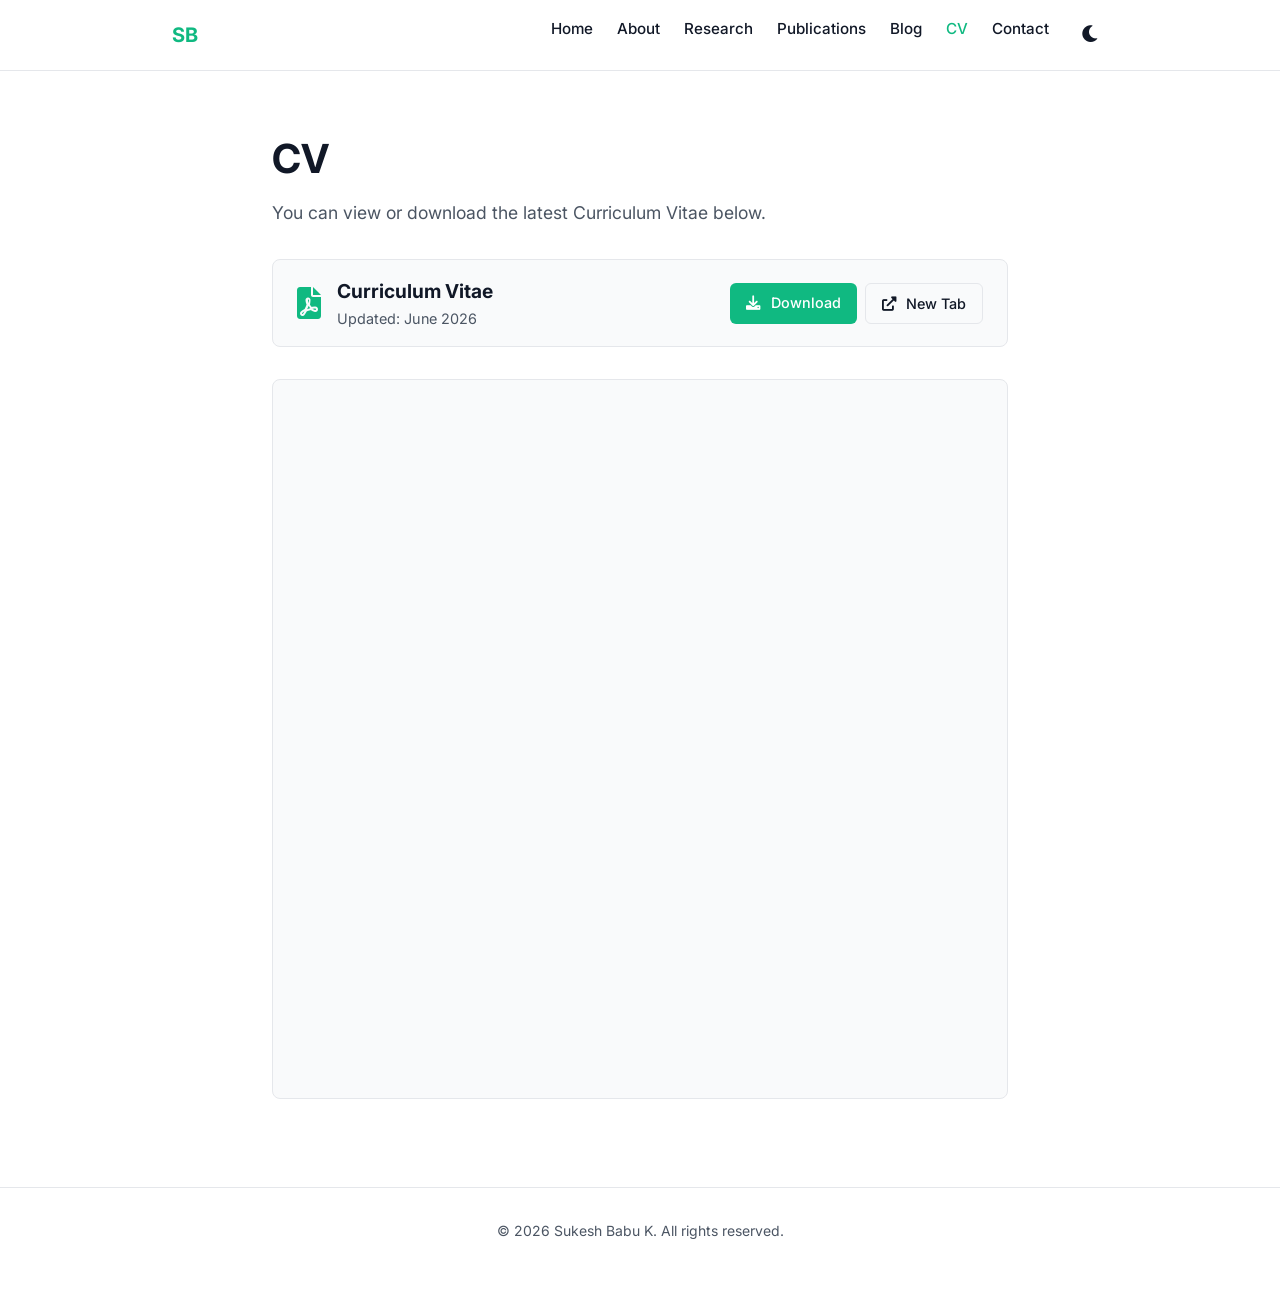
==== cv.html @ 266e2434 "Add files via upload" ====
<!DOCTYPE html>
<html lang="en">
<head>
  <meta charset="UTF-8">
  <meta name="viewport" content="width=device-width, initial-scale=1.0">
  <meta name="description" content="Resume of Sukesh Babu K">
  <title>CV | Sukesh Babu K</title>
  <link rel="stylesheet" href="css/style.css">
  <link href="https://fonts.googleapis.com/css2?family=Inter:wght@400;500;700&display=swap" rel="stylesheet">
  <link rel="stylesheet" href="https://cdnjs.cloudflare.com/ajax/libs/font-awesome/6.0.0/css/all.min.css">
</head>
<body>
  <header>
    <nav>
      <div class="logo">
        <a href="index.html" style="font-weight: 700; font-size: 1.25rem;">SB</a>
      </div>
      <button class="mobile-menu-btn" id="mobile-menu-btn" aria-label="Toggle navigation menu" aria-expanded="false">
        <i class="fas fa-bars"></i>
      </button>
      <ul class="nav-links" id="nav-links">
        <li><a href="index.html">Home</a></li>
        <li><a href="about.html">About</a></li>
        <li><a href="research.html">Research</a></li>
        <li><a href="publications.html">Publications</a></li>
        <li><a href="blog.html">Blog</a></li>
        <li><a href="cv.html">CV</a></li>
        <li><a href="contact.html">Contact</a></li>
        <li>
          <button class="theme-toggle" id="theme-toggle" aria-label="Toggle dark mode">
            <i class="fas fa-moon"></i>
          </button>
        </li>
      </ul>
    </nav>
  </header>

  <main class="fade-in">
    <h1>CV</h1>
    <p style="font-size: 1.1rem; margin-bottom: 2rem;">
      You can view or download the latest Curriculum Vitae below.
    </p>

    <div class="card" style="display: flex; justify-content: space-between; align-items: center; padding: 1rem 1.5rem; margin-bottom: 2rem; flex-wrap: wrap; gap: 1rem;">
      <div style="display: flex; align-items: center; gap: 1rem;">
        <i class="fas fa-file-pdf" style="font-size: 2rem; color: var(--accent-color);"></i>
        <div>
          <h2 style="border: none; margin: 0; padding: 0; font-size: 1.2rem;">Curriculum Vitae</h2>
          <p style="margin: 0; font-size: 0.9rem; color: var(--text-muted);">Updated: June 2026</p>
        </div>
      </div>
      <div style="display: flex; gap: 0.5rem; flex-wrap: wrap;">
        <a href="documents/sukesh_cv.pdf" target="_blank" class="btn btn-primary" style="padding: 0.5rem 1rem; font-size: 0.9rem;">
          <i class="fas fa-download" style="margin-right: 0.4rem;"></i> Download
        </a>
        <a href="documents/sukesh_cv.pdf" target="_blank" class="btn btn-outline" style="padding: 0.5rem 1rem; font-size: 0.9rem;">
          <i class="fas fa-external-link-alt" style="margin-right: 0.4rem;"></i> New Tab
        </a>
      </div>
    </div>

    <div class="card" style="padding: 0; overflow: hidden; height: 80vh; min-height: 600px; display: flex; flex-direction: column;">
      <iframe src="documents/sukesh_cv.pdf" width="100%" height="100%" style="border: none; flex-grow: 1;">
        This browser does not support embedded PDFs. Please download the PDF to view it.
      </iframe>
    </div>

  </main>

  <footer>
    <p>&copy; 2026 Sukesh Babu K. All rights reserved.</p>
  </footer>
  <script src="js/main.js"></script>
</body>
</html>
---- css/style.css ----
:root {
  --bg-color: #ffffff;
  --text-main: #111827;
  --text-muted: #4b5563;
  --accent-color: #10b981;
  --accent-hover: #059669;
  --nav-bg: rgba(255, 255, 255, 0.8);
  --border-color: #e5e7eb;
  --card-bg: #f9fafb;
}

[data-theme="dark"] {
  --bg-color: #000000;
  --text-main: #ffffff;
  --text-muted: #a1a1aa;
  --accent-color: #34d399;
  --accent-hover: #6ee7b7;
  --nav-bg: rgba(0, 0, 0, 0.8);
  --border-color: #27272a;
  --card-bg: #121212;
}

* {
  margin: 0;
  padding: 0;
  box-sizing: border-box;
}

body {
  font-family: 'Inter', -apple-system, BlinkMacSystemFont, "Segoe UI", Roboto, Helvetica, Arial, sans-serif;
  background-color: var(--bg-color);
  color: var(--text-main);
  line-height: 1.6;
  transition: background-color 0.3s ease, color 0.3s ease;
}

a {
  color: var(--accent-color);
  text-decoration: none;
  transition: color 0.2s ease;
}

a:hover {
  color: var(--accent-hover);
}

header {
  position: sticky;
  top: 0;
  z-index: 100;
  background: var(--nav-bg);
  backdrop-filter: blur(10px);
  border-bottom: 1px solid var(--border-color);
}

nav {
  max-width: 1000px;
  margin: 0 auto;
  padding: 1rem 2rem;
  display: flex;
  justify-content: space-between;
  align-items: center;
}

.nav-links {
  display: flex;
  gap: 1.5rem;
  list-style: none;
}

.nav-links a {
  color: var(--text-main);
  font-weight: 500;
  font-size: 0.95rem;
}

.nav-links a:hover,
.nav-links a.active {
  color: var(--accent-color);
}

.theme-toggle {
  background: none;
  border: none;
  cursor: pointer;
  color: var(--text-main);
  font-size: 1.2rem;
  padding: 0.5rem;
  border-radius: 50%;
  transition: background-color 0.2s;
}

.theme-toggle:hover {
  background-color: var(--card-bg);
}

.mobile-menu-btn {
  display: none;
  background: none;
  border: none;
  cursor: pointer;
  color: var(--text-main);
  font-size: 1.5rem;
}

main {
  max-width: 800px;
  margin: 0 auto;
  padding: 4rem 2rem;
  min-height: calc(100vh - 140px);
}

h1, h2, h3, h4 {
  color: var(--text-main);
  margin-bottom: 1rem;
  font-weight: 700;
}

h1 {
  font-size: 2.5rem;
  line-height: 1.2;
}

h2 {
  font-size: 1.75rem;
  margin-top: 2.5rem;
  border-bottom: 1px solid var(--border-color);
  padding-bottom: 0.5rem;
}

h3 {
  font-size: 1.25rem;
  margin-top: 1.5rem;
}

p {
  margin-bottom: 1.2rem;
  color: var(--text-muted);
}

.hero {
  display: flex;
  flex-direction: column;
  align-items: center;
  text-align: center;
  gap: 1.5rem;
  margin-top: 2rem;
  margin-bottom: 4rem;
}

.hero-text {
  max-width: 800px;
}

.hero-text h1 {
  margin-bottom: 0.5rem;
}

.hero-text .tagline {
  font-size: 1.25rem;
  color: var(--accent-color);
  margin-bottom: 1rem;
  font-weight: 500;
}

.btn {
  display: inline-block;
  padding: 0.5rem 1.25rem;
  border-radius: 6px;
  font-weight: 500;
  text-align: center;
  transition: background-color 0.2s, color 0.2s;
  cursor: pointer;
}

.btn-primary {
  background-color: var(--accent-color);
  color: #fff !important;
}

.btn-primary:hover {
  background-color: var(--accent-hover);
}

.btn-outline {
  border: 1px solid var(--border-color);
  color: var(--text-main) !important;
}

.btn-outline:hover {
  border-color: var(--accent-color);
  color: var(--accent-color) !important;
}

.card {
  background-color: var(--card-bg);
  border: 1px solid var(--border-color);
  border-radius: 8px;
  padding: 1.5rem;
  margin-bottom: 1.5rem;
  transition: transform 0.2s, box-shadow 0.2s;
}

.card:hover {
  transform: translateY(-2px);
  box-shadow: 0 4px 6px -1px rgba(0, 0, 0, 0.1);
}

.card h3 {
  margin-top: 0;
  margin-bottom: 0.5rem;
}

.card-meta {
  font-size: 0.875rem;
  color: var(--text-muted);
  margin-bottom: 1rem;
  font-weight: 500;
}

.tag-list {
  display: flex;
  flex-wrap: wrap;
  gap: 0.5rem;
  margin-top: 1rem;
}

.tag {
  background-color: var(--bg-color);
  border: 1px solid var(--border-color);
  padding: 0.25rem 0.75rem;
  border-radius: 9999px;
  font-size: 0.75rem;
  font-weight: 500;
  color: var(--text-muted);
}

.timeline {
  position: relative;
  border-left: 2px solid var(--border-color);
  padding-left: 1.5rem;
  margin-top: 2rem;
}

.timeline-item {
  position: relative;
  margin-bottom: 2rem;
}

.timeline-item::before {
  content: '';
  position: absolute;
  left: -1.85rem;
  top: 0.3rem;
  width: 0.75rem;
  height: 0.75rem;
  background-color: var(--accent-color);
  border-radius: 50%;
  border: 2px solid var(--bg-color);
}

.contact-grid {
  display: grid;
  grid-template-columns: repeat(auto-fit, minmax(250px, 1fr));
  gap: 1.5rem;
  margin-top: 2rem;
}

.contact-item {
  display: flex;
  align-items: center;
  gap: 1rem;
  padding: 1rem;
  background: var(--card-bg);
  border: 1px solid var(--border-color);
  border-radius: 8px;
}

.contact-item i {
  font-size: 1.5rem;
  color: var(--accent-color);
}

footer {
  text-align: center;
  padding: 2rem;
  border-top: 1px solid var(--border-color);
  color: var(--text-muted);
  font-size: 0.875rem;
}

/* Animations */
.fade-in {
  animation: fadeIn 0.5s ease-in-out;
}

@keyframes fadeIn {
  from { opacity: 0; transform: translateY(10px); }
  to { opacity: 1; transform: translateY(0); }
}

/* Responsive */
@media (max-width: 768px) {
  .nav-links {
    display: none;
    position: absolute;
    top: 100%;
    left: 0;
    width: 100%;
    background: var(--nav-bg);
    flex-direction: column;
    padding: 1rem;
    border-bottom: 1px solid var(--border-color);
    text-align: center;
  }
  
  .nav-links.show {
    display: flex;
  }
  
  .mobile-menu-btn {
    display: block;
  }
  
  .hero {
    flex-direction: column-reverse;
    text-align: center;
  }
  
  main {
    padding: 2rem 1.5rem;
  }
}
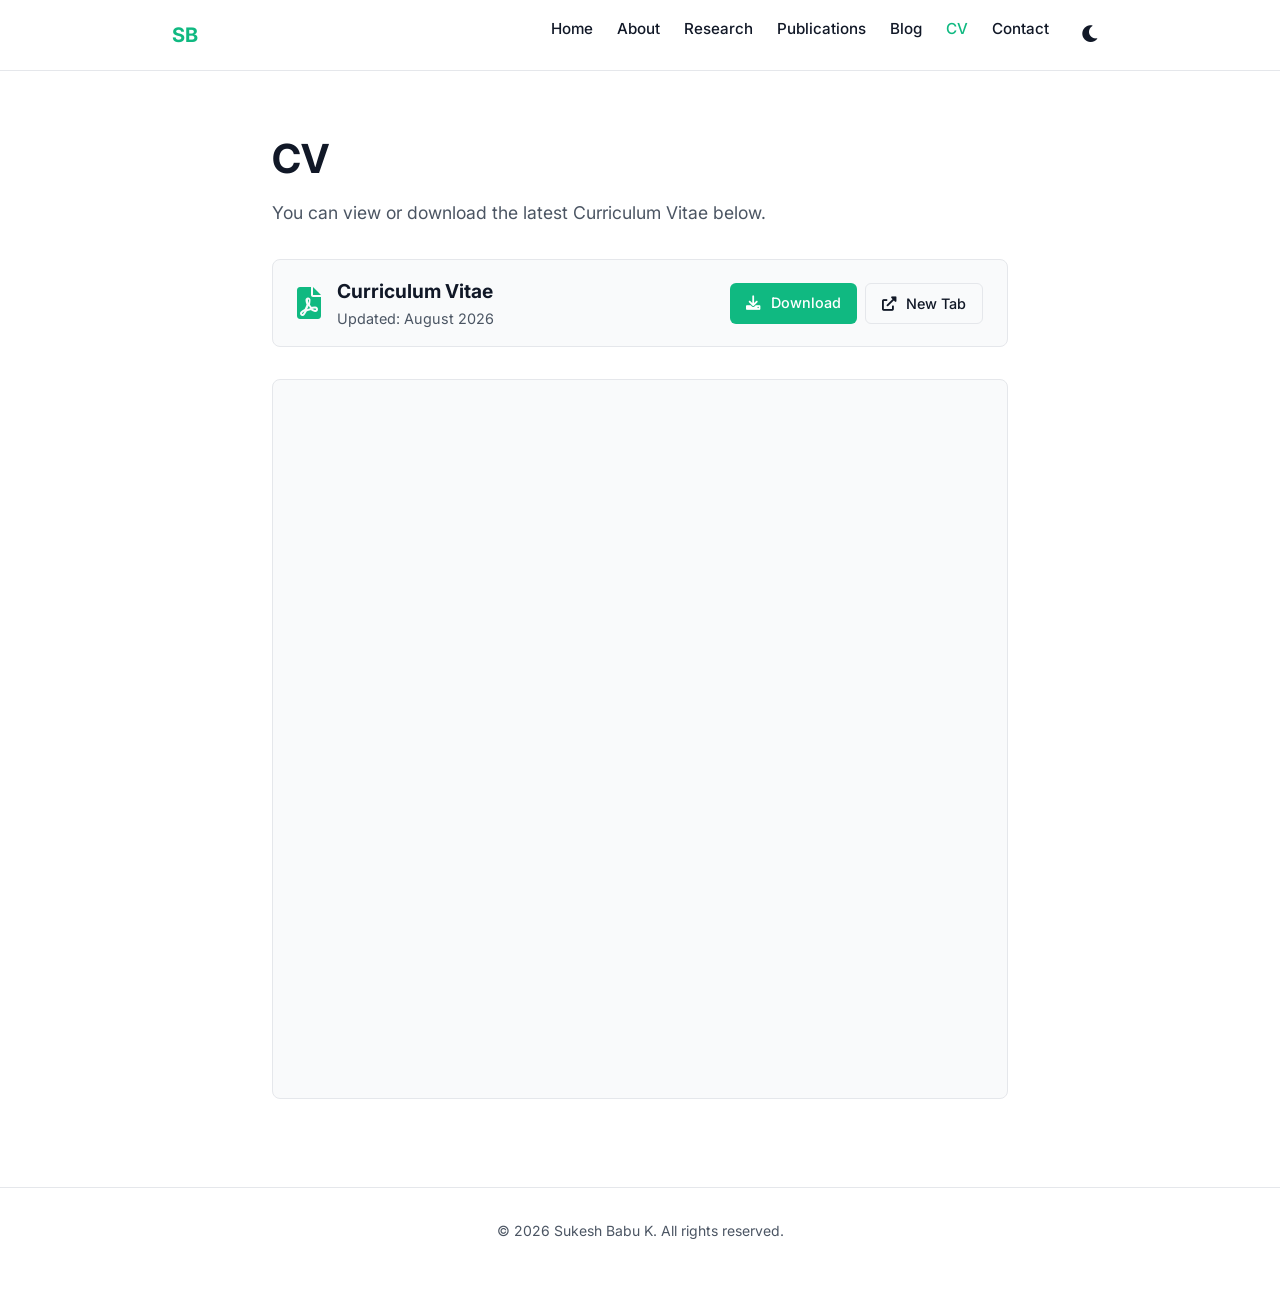
==== commit 36197b32: "Update CV update date from June to August 2026" ====
--- a/cv.html
+++ b/cv.html
@@ -1,78 +1,78 @@
-<!DOCTYPE html>
-<html lang="en">
-<head>
-  <meta charset="UTF-8">
-  <meta name="viewport" content="width=device-width, initial-scale=1.0">
-  <meta name="description" content="Resume of Sukesh Babu K">
-  <title>CV | Sukesh Babu K</title>
-  <link rel="stylesheet" href="css/style.css">
-  <link href="https://fonts.googleapis.com/css2?family=Inter:wght@400;500;700&display=swap" rel="stylesheet">
-  <link rel="stylesheet" href="https://cdnjs.cloudflare.com/ajax/libs/font-awesome/6.0.0/css/all.min.css">
-</head>
-<body>
-  <header>
-    <nav>
-      <div class="logo">
-        <a href="index.html" style="font-weight: 700; font-size: 1.25rem;">SB</a>
-      </div>
-      <button class="mobile-menu-btn" id="mobile-menu-btn" aria-label="Toggle navigation menu" aria-expanded="false">
-        <i class="fas fa-bars"></i>
-      </button>
-      <ul class="nav-links" id="nav-links">
-        <li><a href="index.html">Home</a></li>
-        <li><a href="about.html">About</a></li>
-        <li><a href="research.html">Research</a></li>
+<!DOCTYPE html>
+<html lang="en">
+<head>
+  <meta charset="UTF-8">
+  <meta name="viewport" content="width=device-width, initial-scale=1.0">
+  <meta name="description" content="Resume of Sukesh Babu K">
+  <title>CV | Sukesh Babu K</title>
+  <link rel="stylesheet" href="css/style.css">
+  <link href="https://fonts.googleapis.com/css2?family=Inter:wght@400;500;700&display=swap" rel="stylesheet">
+  <link rel="stylesheet" href="https://cdnjs.cloudflare.com/ajax/libs/font-awesome/6.0.0/css/all.min.css">
+</head>
+<body>
+  <header>
+    <nav>
+      <div class="logo">
+        <a href="index.html" style="font-weight: 700; font-size: 1.25rem;">SB</a>
+      </div>
+      <button class="mobile-menu-btn" id="mobile-menu-btn" aria-label="Toggle navigation menu" aria-expanded="false">
+        <i class="fas fa-bars"></i>
+      </button>
+      <ul class="nav-links" id="nav-links">
+        <li><a href="index.html">Home</a></li>
+        <li><a href="about.html">About</a></li>
+        <li><a href="research.html">Research</a></li>
         <li><a href="publications.html">Publications</a></li>
         <li><a href="blog.html">Blog</a></li>
-        <li><a href="cv.html">CV</a></li>
-        <li><a href="contact.html">Contact</a></li>
-        <li>
-          <button class="theme-toggle" id="theme-toggle" aria-label="Toggle dark mode">
-            <i class="fas fa-moon"></i>
-          </button>
-        </li>
-      </ul>
-    </nav>
-  </header>
-
-  <main class="fade-in">
-    <h1>CV</h1>
-    <p style="font-size: 1.1rem; margin-bottom: 2rem;">
-      You can view or download the latest Curriculum Vitae below.
-    </p>
-
-    <div class="card" style="display: flex; justify-content: space-between; align-items: center; padding: 1rem 1.5rem; margin-bottom: 2rem; flex-wrap: wrap; gap: 1rem;">
-      <div style="display: flex; align-items: center; gap: 1rem;">
-        <i class="fas fa-file-pdf" style="font-size: 2rem; color: var(--accent-color);"></i>
-        <div>
-          <h2 style="border: none; margin: 0; padding: 0; font-size: 1.2rem;">Curriculum Vitae</h2>
-          <p style="margin: 0; font-size: 0.9rem; color: var(--text-muted);">Updated: June 2026</p>
-        </div>
-      </div>
-      <div style="display: flex; gap: 0.5rem; flex-wrap: wrap;">
-        <a href="documents/sukesh_cv.pdf" target="_blank" class="btn btn-primary" style="padding: 0.5rem 1rem; font-size: 0.9rem;">
-          <i class="fas fa-download" style="margin-right: 0.4rem;"></i> Download
-        </a>
-        <a href="documents/sukesh_cv.pdf" target="_blank" class="btn btn-outline" style="padding: 0.5rem 1rem; font-size: 0.9rem;">
-          <i class="fas fa-external-link-alt" style="margin-right: 0.4rem;"></i> New Tab
-        </a>
-      </div>
-    </div>
-
-    <div class="card" style="padding: 0; overflow: hidden; height: 80vh; min-height: 600px; display: flex; flex-direction: column;">
-      <iframe src="documents/sukesh_cv.pdf" width="100%" height="100%" style="border: none; flex-grow: 1;">
-        This browser does not support embedded PDFs. Please download the PDF to view it.
-      </iframe>
-    </div>
-
-  </main>
-
-  <footer>
-    <p>&copy; 2026 Sukesh Babu K. All rights reserved.</p>
-  </footer>
-  <script src="js/main.js"></script>
-</body>
-</html>
+        <li><a href="cv.html">CV</a></li>
+        <li><a href="contact.html">Contact</a></li>
+        <li>
+          <button class="theme-toggle" id="theme-toggle" aria-label="Toggle dark mode">
+            <i class="fas fa-moon"></i>
+          </button>
+        </li>
+      </ul>
+    </nav>
+  </header>
+
+  <main class="fade-in">
+    <h1>CV</h1>
+    <p style="font-size: 1.1rem; margin-bottom: 2rem;">
+      You can view or download the latest Curriculum Vitae below.
+    </p>
+
+    <div class="card" style="display: flex; justify-content: space-between; align-items: center; padding: 1rem 1.5rem; margin-bottom: 2rem; flex-wrap: wrap; gap: 1rem;">
+      <div style="display: flex; align-items: center; gap: 1rem;">
+        <i class="fas fa-file-pdf" style="font-size: 2rem; color: var(--accent-color);"></i>
+        <div>
+          <h2 style="border: none; margin: 0; padding: 0; font-size: 1.2rem;">Curriculum Vitae</h2>
+          <p style="margin: 0; font-size: 0.9rem; color: var(--text-muted);">Updated: August 2026</p>
+        </div>
+      </div>
+      <div style="display: flex; gap: 0.5rem; flex-wrap: wrap;">
+        <a href="documents/sukesh_cv.pdf" target="_blank" class="btn btn-primary" style="padding: 0.5rem 1rem; font-size: 0.9rem;">
+          <i class="fas fa-download" style="margin-right: 0.4rem;"></i> Download
+        </a>
+        <a href="documents/sukesh_cv.pdf" target="_blank" class="btn btn-outline" style="padding: 0.5rem 1rem; font-size: 0.9rem;">
+          <i class="fas fa-external-link-alt" style="margin-right: 0.4rem;"></i> New Tab
+        </a>
+      </div>
+    </div>
+
+    <div class="card" style="padding: 0; overflow: hidden; height: 80vh; min-height: 600px; display: flex; flex-direction: column;">
+      <iframe src="documents/sukesh_cv.pdf" width="100%" height="100%" style="border: none; flex-grow: 1;">
+        This browser does not support embedded PDFs. Please download the PDF to view it.
+      </iframe>
+    </div>
+
+  </main>
+
+  <footer>
+    <p>&copy; 2026 Sukesh Babu K. All rights reserved.</p>
+  </footer>
+  <script src="js/main.js"></script>
+</body>
+</html>
 
 
 
